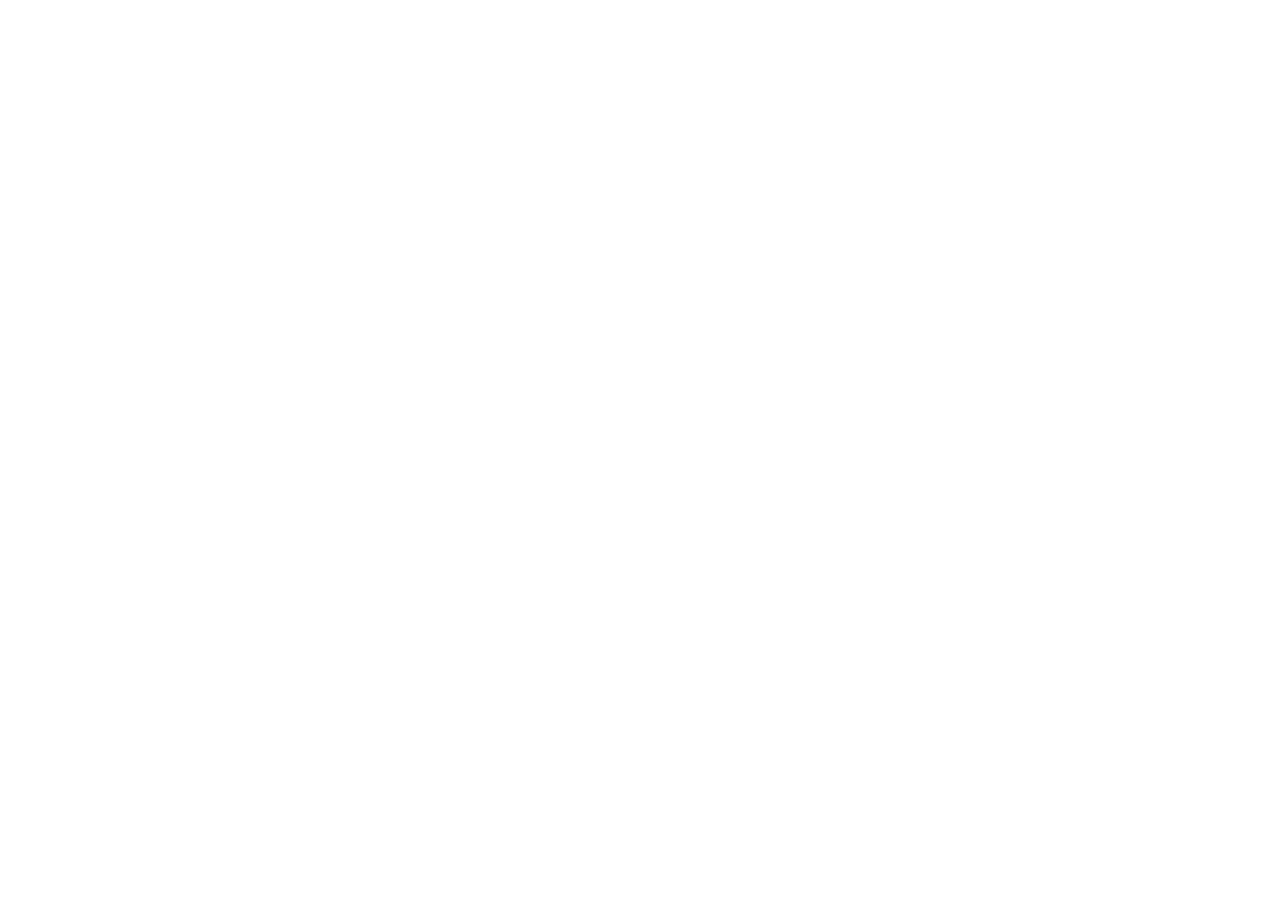
==== index.html @ e140cca7 "html file set up" ====
<!DOCTYPE html>
<html class="no-js">
  <head>
    <meta charset="utf-8" />
    <meta http-equiv="X-UA-Compatible" content="IE=edge" />
    <title>Creating Columns</title>
    <meta name="description" content="" />
    <meta name="viewport" content="width=device-width, initial-scale=1" />
    <link rel="stylesheet" href="./CSS/style.css" />
  </head>
  <body>
    <main>
      <div class="intro"></div>

      <div class="my-skills">
        <div class="columns">
          <div class="column"></div>
          <div class="column"></div>
        </div>
      </div>
    </main>

    <script src="" async defer></script>
  </body>
</html>
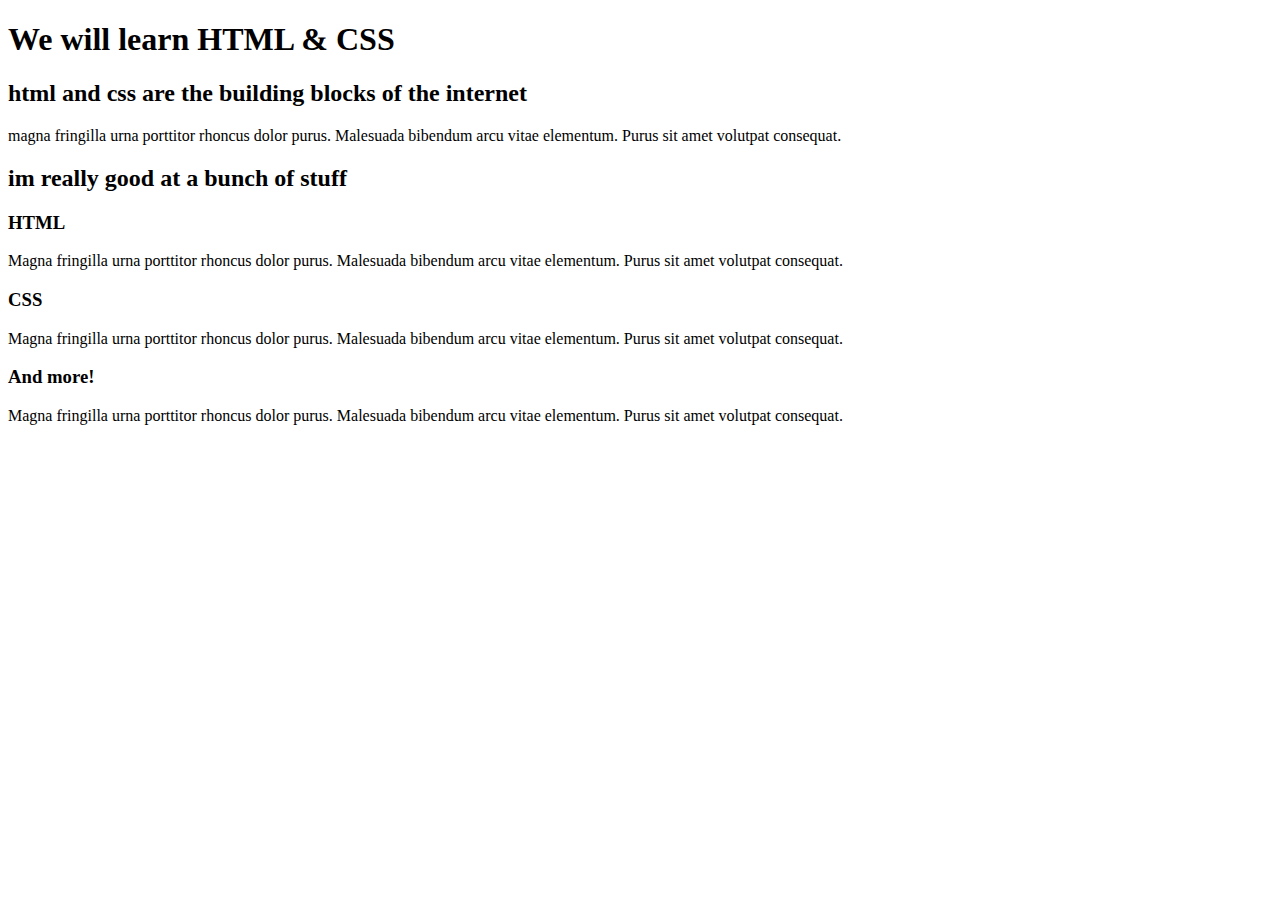
==== commit a1dcd01e: "html set up" ====
--- a/index.html
+++ b/index.html
@@ -9,17 +9,55 @@
     <link rel="stylesheet" href="./CSS/style.css" />
   </head>
   <body>
+    <head>
+      <h1>We will learn HTML & CSS</h1>
+    </head>
+
     <main>
-      <div class="intro"></div>
+      <div class="intro">
+        <h2>html and css are the building blocks of the internet</h2>
+
+        <p>
+          magna fringilla urna porttitor rhoncus dolor purus. Malesuada bibendum
+          arcu vitae elementum. Purus sit amet volutpat consequat.
+        </p>
+      </div>
 
       <div class="my-skills">
+        <h2>im really good at a bunch of stuff</h2>
+
         <div class="columns">
-          <div class="column"></div>
-          <div class="column"></div>
+          <!-- column 1-->
+
+          <div class="column">
+            <h3>HTML</h3>
+            <p>
+              Magna fringilla urna porttitor rhoncus dolor purus. Malesuada
+              bibendum arcu vitae elementum. Purus sit amet volutpat consequat.
+            </p>
+          </div>
+
+          <!--Column 2-->
+          <div class="column">
+            <h3>CSS</h3>
+            <p>
+              Magna fringilla urna porttitor rhoncus dolor purus. Malesuada
+              bibendum arcu vitae elementum. Purus sit amet volutpat consequat.
+            </p>
+          </div>
+
+          <!--  column 3-->
+          <div class="column">
+            <h3>And more!</h3>
+            <p>
+              Magna fringilla urna porttitor rhoncus dolor purus. Malesuada
+              bibendum arcu vitae elementum. Purus sit amet volutpat consequat.
+            </p>
+          </div>
         </div>
+        <!-- /columns-->
       </div>
+      <!-- /my skills end-->
     </main>
-
-    <script src="" async defer></script>
   </body>
 </html>
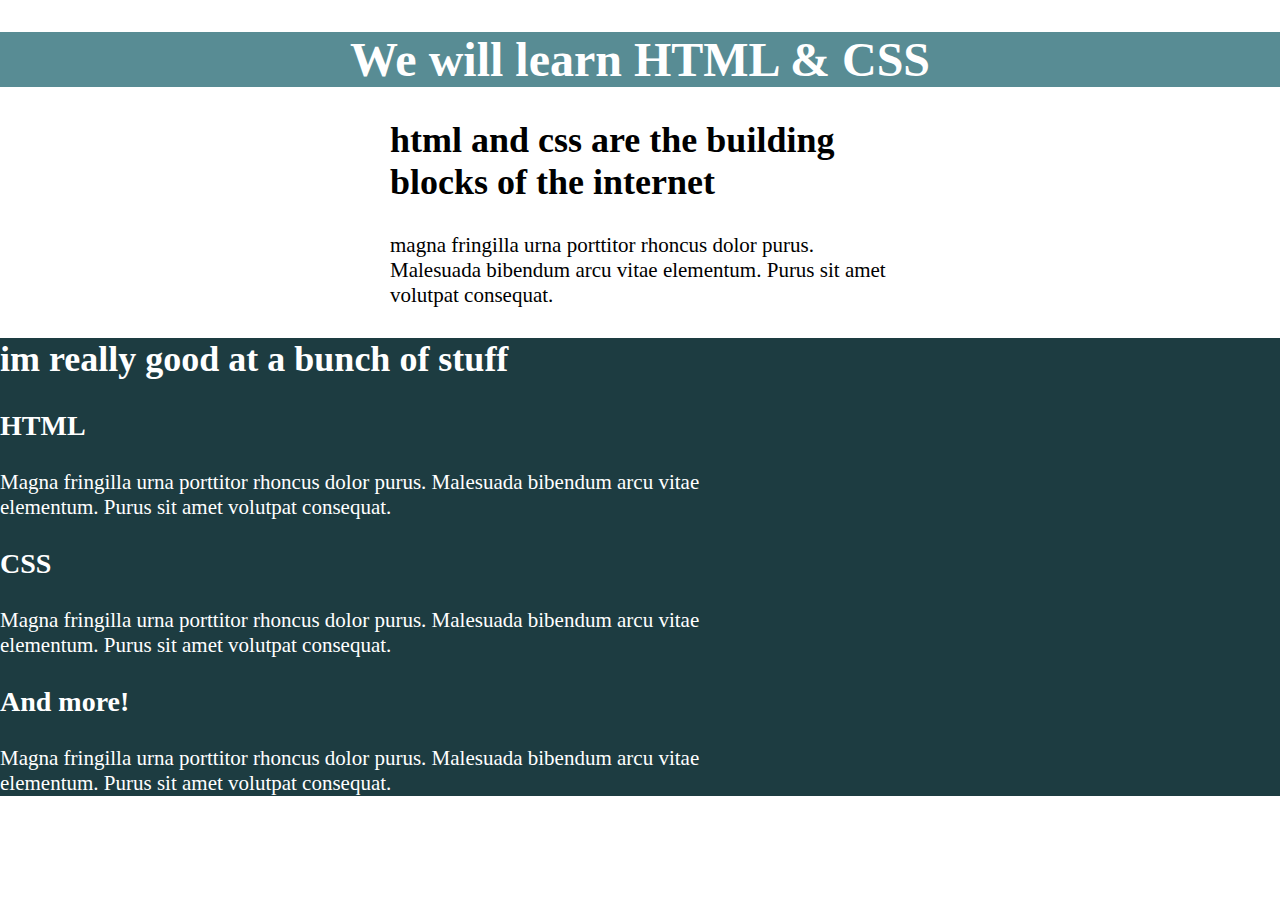
==== commit 3f14cd31: "style css" ====
--- a/index.html
+++ b/index.html
@@ -9,9 +9,9 @@
     <link rel="stylesheet" href="./CSS/style.css" />
   </head>
   <body>
-    <head>
+    <header>
       <h1>We will learn HTML & CSS</h1>
-    </head>
+    </header>
 
     <main>
       <div class="intro">
--- a/CSS/style.css
+++ b/CSS/style.css
@@ -0,0 +1,36 @@
+body {
+  margin: 0;
+  font-size: 21px;
+}
+
+h1 {
+  font-size: 48px;
+}
+
+h2 {
+  font-size: 36px;
+}
+
+h3 {
+  font-size: 28px;
+}
+
+header {
+  background-color: #588c94;
+  color: white;
+  text-align: center;
+}
+
+.intro {
+  width: 500px;
+  margin: 0 auto;
+}
+
+.my-skills {
+  background-color: #1d3c41;
+  color: white;
+}
+
+.columns {
+  width: 750px;
+}
